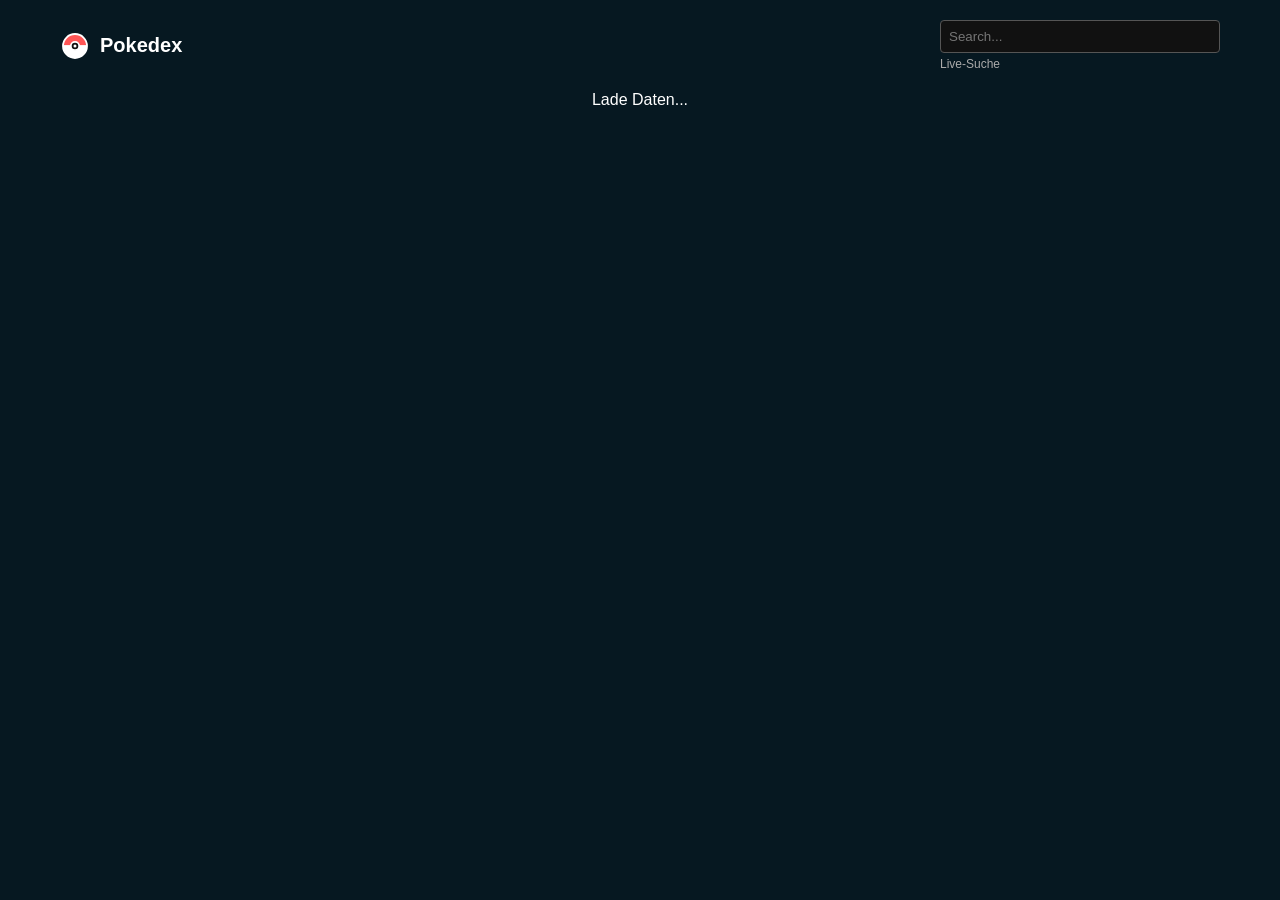
==== pokemon.html @ 80be7262 "first commit" ====
<!doctype html>
<html lang="de">
  <head>
    <meta charset="UTF-8" />
    <meta name="viewport" content="width=device-width, initial-scale=1.0" />
    <title>Pokedex</title>
    <link rel="stylesheet" href="style.css" />
  </head>
  <body>
    <div class="app">
      <header class="topbar">
        <div class="brand">
          <svg
            width="30"
            height="30"
            viewBox="0 0 100 100"
            xmlns="http://www.w3.org/2000/svg"
            class="brand-logo"
          >
            <path d="M 10 50 A 40 40 0 0 1 90 50 Z" fill="#ff5555" />
            <path d="M 10 50 A 40 40 0 0 0 90 50 Z" fill="#ffffff" />
            <circle
              cx="50"
              cy="50"
              r="40"
              fill="none"
              stroke="#ffffff"
              stroke-width="6"
            />
            <line
              x1="10"
              y1="50"
              x2="90"
              y2="50"
              stroke="#ffffff"
              stroke-width="6"
            />
            <circle
              cx="50"
              cy="50"
              r="14"
              fill="#111111"
              stroke="#ffffff"
              stroke-width="6"
            />
            <circle cx="50" cy="50" r="5" fill="#ffffff" />
          </svg>
          <span class="brand-title">Pokedex</span>
        </div>
        <div class="search">
          <input
            id="searchInput"
            type="text"
            placeholder="Search..."
            autocomplete="off"
          />
          <div id="hint" class="hint">Live-Suche</div>
        </div>
      </header>

      <main id="pokemon-container" class="grid"></main>
    </div>

    <div id="modalOverlay" class="overlay hidden">
      <div class="modal">
        <button id="modalClose" class="modal-close">✕</button>

        <div class="modal-head">
          <div class="modal-title">
            <span id="modalPid" class="pid">#0</span>
            <span id="modalName" class="pname">Pokemon</span>
          </div>
        </div>

        <div id="modalHero" class="modal-hero">
          <img id="modalImg" class="modal-sprite" alt="" />
        </div>

        <div class="tabs">
          <button class="tab active" data-tab="main">Main</button>
          <button class="tab" data-tab="stats">Stats</button>
          <button class="tab" data-tab="evo">Evo Chain</button>
        </div>

        <div class="tabpanes">
          <section id="pane-main" class="pane active"></section>
          <section id="pane-stats" class="pane"></section>
          <section id="pane-evo" class="pane"></section>
        </div>
      </div>
    </div>

    <script src="script.js"></script>
  </body>
</html>
---- style.css ----
* {
  box-sizing: border-box;
}

body {
  margin: 0;
  font-family: Arial, sans-serif;
  color: #ffffff;
  min-height: 100vh;
  background-color: #061821;
}

.app {
  max-width: 1200px;
  margin: 0 auto;
  padding: 20px;
}

.topbar {
  display: flex;
  align-items: center;
  justify-content: space-between;
  padding-bottom: 20px;
}

.brand {
  display: flex;
  align-items: center;
  gap: 10px;
}

.brand-logo {
  height: 30px;
}

.brand-title {
  font-weight: bold;
  font-size: 20px;
}

.search {
  position: relative;
  width: 280px;
}

.search input {
  width: 100%;
  padding: 8px;
  border-radius: 4px;
  border: 1px solid #555;
  background-color: #111;
  color: #fff;
}

.hint {
  font-size: 12px;
  color: #aaa;
  margin-top: 4px;
}

.grid {
  display: flex;
  flex-wrap: wrap;
  gap: 20px;
  justify-content: center;
}

.card {
  width: 200px;
  background-color: #0b2a34;
  border: 1px solid #333;
  border-radius: 10px;
  cursor: pointer;
  text-align: center;
  overflow: hidden;
}

.card:hover,
.card:focus {
  border-color: #fff;
  outline: none;
}

.card-head {
  display: flex;
  justify-content: space-between;
  padding: 10px;
  background-color: #111;
  font-size: 14px;
}

.sprite {
  width: 120px;
  height: 120px;
  margin: 10px 0;
}

.bst {
  font-size: 12px;
  color: #aaa;
}

.overlay {
  position: fixed;
  top: 0;
  left: 0;
  width: 100%;
  height: 100%;
  background-color: rgba(0, 0, 0, 0.8);
  display: flex;
  justify-content: center;
  align-items: center;
  z-index: 100;
}

.overlay.hidden {
  display: none;
}

.modal {
  width: 400px;
  background-color: #0b2a34;
  border-radius: 10px;
  position: relative;
}

.modal-close {
  position: absolute;
  top: 10px;
  right: 10px;
  background: none;
  border: none;
  color: white;
  font-size: 20px;
  cursor: pointer;
}

.modal-head {
  padding: 15px;
  background-color: #111;
  border-top-left-radius: 10px;
  border-top-right-radius: 10px;
}

.modal-hero {
  text-align: center;
  padding: 20px;
  background-color: #222;
}

.modal-sprite {
  width: 150px;
  height: 150px;
}

.tabs {
  display: flex;
  background-color: #111;
}

.tab {
  flex: 1;
  padding: 10px;
  background: none;
  border: none;
  color: #888;
  cursor: pointer;
}

.tab.active {
  color: #fff;
  border-bottom: 2px solid #ff5555;
}

.tabpanes {
  padding: 20px;
}

.pane {
  display: none;
}

.pane.active {
  display: block;
}

.evo-row {
  display: flex;
  align-items: center;
  justify-content: center;
  gap: 10px;
}

.evo-stage {
  text-align: center;
}

.evo-img {
  width: 70px;
  height: 70px;
}

.evo-arrow {
  font-size: 24px;
  color: #888;
}

.kv {
  margin-bottom: 5px;
  font-size: 14px;
}
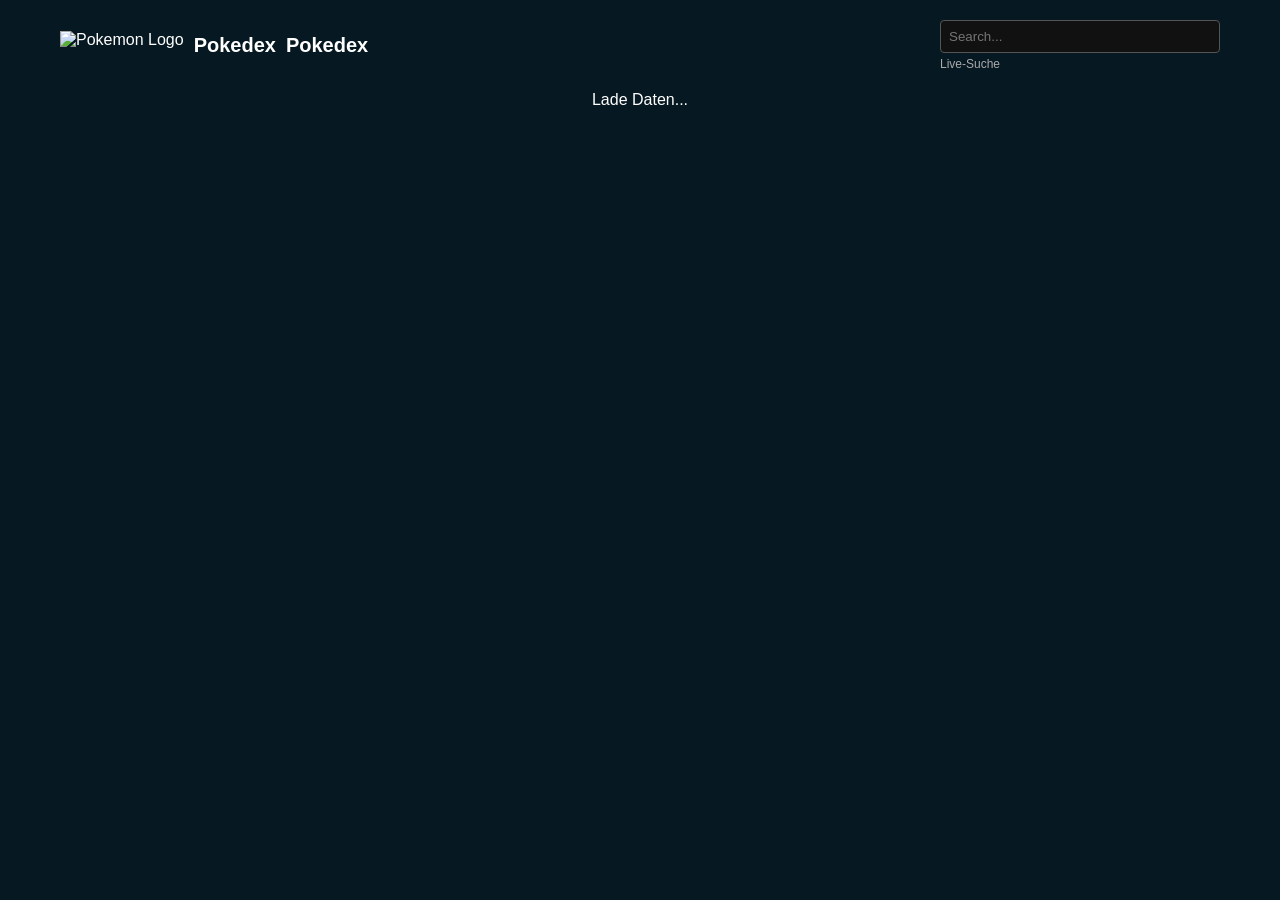
==== commit 57395be2: "Logo Bild eingefügt" ====
--- a/pokemon.html
+++ b/pokemon.html
@@ -10,41 +10,10 @@
     <div class="app">
       <header class="topbar">
         <div class="brand">
-          <svg
-            width="30"
-            height="30"
-            viewBox="0 0 100 100"
-            xmlns="http://www.w3.org/2000/svg"
-            class="brand-logo"
-          >
-            <path d="M 10 50 A 40 40 0 0 1 90 50 Z" fill="#ff5555" />
-            <path d="M 10 50 A 40 40 0 0 0 90 50 Z" fill="#ffffff" />
-            <circle
-              cx="50"
-              cy="50"
-              r="40"
-              fill="none"
-              stroke="#ffffff"
-              stroke-width="6"
-            />
-            <line
-              x1="10"
-              y1="50"
-              x2="90"
-              y2="50"
-              stroke="#ffffff"
-              stroke-width="6"
-            />
-            <circle
-              cx="50"
-              cy="50"
-              r="14"
-              fill="#111111"
-              stroke="#ffffff"
-              stroke-width="6"
-            />
-            <circle cx="50" cy="50" r="5" fill="#ffffff" />
-          </svg>
+          <div class="brand">
+            <img src="pokemon.png" alt="Pokemon Logo" class="brand-logo" />
+            <span class="brand-title">Pokedex</span>
+          </div>
           <span class="brand-title">Pokedex</span>
         </div>
         <div class="search">
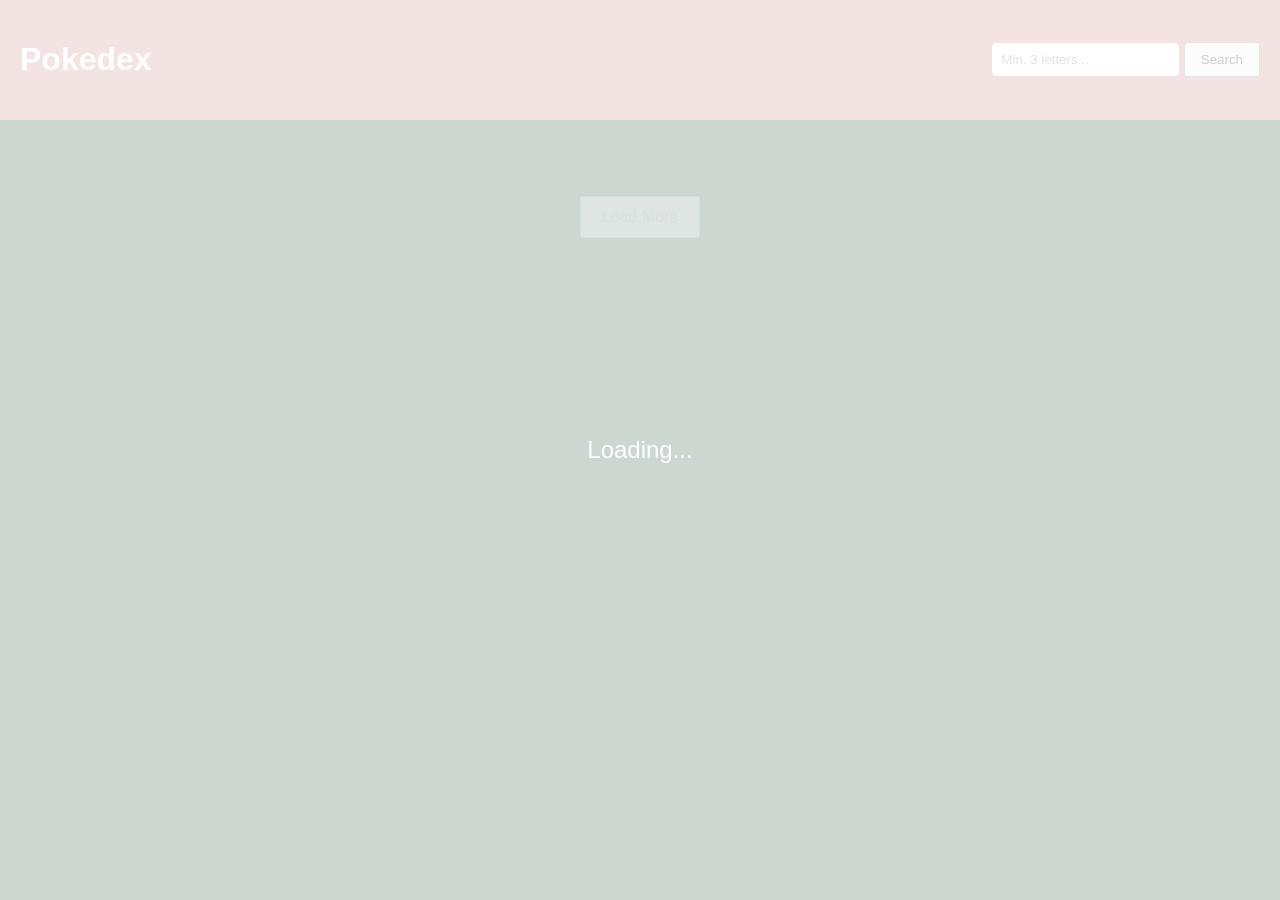
==== commit 047fde36: "Refactor: apply checklist requirements and update search logic" ====
--- a/pokemon.html
+++ b/pokemon.html
@@ -4,60 +4,89 @@
     <meta charset="UTF-8" />
     <meta name="viewport" content="width=device-width, initial-scale=1.0" />
     <title>Pokedex</title>
+    <!-- Favicon Platzhalter -->
+    <link rel="icon" href="data:;base64,iVBORw0KGgo=" />
     <link rel="stylesheet" href="style.css" />
+    <link rel="stylesheet" href="standard.css" />
   </head>
   <body>
-    <div class="app">
-      <header class="topbar">
-        <div class="brand">
-          <div class="brand">
-            <img src="pokemon.png" alt="Pokemon Logo" class="brand-logo" />
-            <span class="brand-title">Pokedex</span>
-          </div>
-          <span class="brand-title">Pokedex</span>
-        </div>
-        <div class="search">
-          <input
-            id="searchInput"
-            type="text"
-            placeholder="Search..."
-            autocomplete="off"
-          />
-          <div id="hint" class="hint">Live-Suche</div>
-        </div>
-      </header>
+    <header class="topbar">
+      <div class="brand">
+        <h1>Pokedex</h1>
+      </div>
+      <div class="search-area">
+        <input
+          type="text"
+          id="searchInput"
+          data-id="search-input"
+          placeholder="Min. 3 letters..."
+          oninput="searchPokemon()"
+        />
+        <button
+          data-id="search-button"
+          onclick="searchPokemon()"
+          aria-label="Search Pokemon"
+        >
+          Search
+        </button>
+      </div>
+    </header>
 
-      <main id="pokemon-container" class="grid"></main>
+    <main data-id="content">
+      <ul id="pokemon-list" class="grid"></ul>
+
+      <div class="load-area">
+        <button
+          id="loadBtn"
+          data-id="load-more-button"
+          onclick="loadPokemon()"
+          aria-label="Load more Pokemon"
+        >
+          Load More
+        </button>
+      </div>
+    </main>
+
+    <div id="loading-screen" class="loading-screen" style="display: none">
+      <p>Loading...</p>
     </div>
 
-    <div id="modalOverlay" class="overlay hidden">
-      <div class="modal">
-        <button id="modalClose" class="modal-close">✕</button>
+    <dialog
+      id="pokedex-dialog"
+      data-id="dialog"
+      class="dialog"
+      aria-label="Pokemon Details"
+    >
+      <div class="dialog-inner">
+        <button
+          id="closeBtn"
+          data-id="close-dialog-button"
+          onclick="closeDialog()"
+          aria-label="Close dialog"
+        >
+          ✕
+        </button>
 
-        <div class="modal-head">
-          <div class="modal-title">
-            <span id="modalPid" class="pid">#0</span>
-            <span id="modalName" class="pname">Pokemon</span>
-          </div>
+        <div class="nav-buttons">
+          <button
+            data-id="prev-button"
+            onclick="prevPokemon()"
+            aria-label="Previous Pokemon"
+          >
+            ◀
+          </button>
+          <button
+            data-id="next-button"
+            onclick="nextPokemon()"
+            aria-label="Next Pokemon"
+          >
+            ▶
+          </button>
         </div>
 
-        <div id="modalHero" class="modal-hero">
-          <img id="modalImg" class="modal-sprite" alt="" />
-        </div>
-
-        <div class="tabs">
-          <button class="tab active" data-tab="main">Main</button>
-          <button class="tab" data-tab="stats">Stats</button>
-          <button class="tab" data-tab="evo">Evo Chain</button>
-        </div>
-
-        <div class="tabpanes">
-          <section id="pane-main" class="pane active"></section>
-          <section id="pane-stats" class="pane"></section>
-          <section id="pane-evo" class="pane"></section>
-        </div>
+        <div id="dialog-content"></div>
       </div>
-    </div>
+    </dialog>
 
     <script src="script.js"></script>
   </body>
--- a/style.css
+++ b/style.css
@@ -5,57 +5,36 @@
 body {
   margin: 0;
   font-family: Arial, sans-serif;
-  color: #ffffff;
-  min-height: 100vh;
-  background-color: #061821;
 }
 
-.app {
-  max-width: 1200px;
-  margin: 0 auto;
-  padding: 20px;
+.no-scroll {
+  overflow: hidden;
 }
 
 .topbar {
   display: flex;
+  justify-content: space-between;
   align-items: center;
-  justify-content: space-between;
-  padding-bottom: 20px;
+  padding: 20px;
+  background-color: #c57272;
+  color: white;
 }
 
-.brand {
-  display: flex;
-  align-items: center;
-  gap: 10px;
+.search-area input {
+  padding: 8px;
+  border-radius: 4px;
+  border: 1px solid #fff;
 }
 
-.brand-logo {
-  height: 30px;
+.search-area button {
+  padding: 8px 15px;
+  cursor: pointer;
 }
 
-.brand-title {
-  font-weight: bold;
-  font-size: 20px;
-}
-
-.search {
-  position: relative;
-  width: 280px;
-}
-
-.search input {
-  width: 100%;
-  padding: 8px;
-  border-radius: 4px;
-  border: 1px solid #555;
-  background-color: #111;
-  color: #fff;
-}
-
-.hint {
-  font-size: 12px;
-  color: #aaa;
-  margin-top: 4px;
+main {
+  max-width: 1440px;
+  margin: 0 auto;
+  padding: 20px;
 }
 
 .grid {
@@ -63,149 +42,122 @@
   flex-wrap: wrap;
   gap: 20px;
   justify-content: center;
+  list-style: none;
+  padding: 0;
 }
 
-.card {
-  width: 200px;
-  background-color: #0b2a34;
-  border: 1px solid #333;
+.card-item {
   border-radius: 10px;
-  cursor: pointer;
-  text-align: center;
   overflow: hidden;
+  transition: transform 0.2s;
 }
 
-.card:hover,
-.card:focus {
-  border-color: #fff;
-  outline: none;
+.card-item:hover {
+  transform: scale(1.05);
 }
 
-.card-head {
+.card-btn {
+  width: 200px;
+  background: none;
+  border: none;
+  color: white;
+  cursor: pointer;
+  padding: 20px;
   display: flex;
-  justify-content: space-between;
-  padding: 10px;
-  background-color: #111;
-  font-size: 14px;
+  flex-direction: column;
+  align-items: center;
 }
 
-.sprite {
+.card-btn img {
   width: 120px;
   height: 120px;
-  margin: 10px 0;
 }
 
-.bst {
-  font-size: 12px;
-  color: #aaa;
+.load-area {
+  text-align: center;
+  margin-top: 40px;
 }
 
-.overlay {
+.load-area button {
+  padding: 10px 20px;
+  font-size: 16px;
+  cursor: pointer;
+}
+
+.loading-screen {
   position: fixed;
   top: 0;
   left: 0;
   width: 100%;
   height: 100%;
-  background-color: rgba(0, 0, 0, 0.8);
+  background: rgba(255, 255, 255, 0.8);
   display: flex;
   justify-content: center;
   align-items: center;
-  z-index: 100;
+  font-size: 24px;
+  z-index: 999;
 }
 
-.overlay.hidden {
-  display: none;
+.dialog {
+  border: none;
+  border-radius: 15px;
+  padding: 0;
+  width: 90%;
+  max-width: 500px;
+  background: transparent;
 }
 
-.modal {
-  width: 400px;
-  background-color: #0b2a34;
-  border-radius: 10px;
-  position: relative;
+.dialog::backdrop {
+  background: rgba(0, 0, 0, 0.7);
 }
 
-.modal-close {
+.dialog-inner {
+  background: white;
+  position: relative;
+  border-radius: 15px;
+  overflow: hidden;
+}
+
+#closeBtn {
   position: absolute;
   top: 10px;
   right: 10px;
-  background: none;
+  background: rgba(0, 0, 0, 0.5);
+  color: white;
   border: none;
-  color: white;
-  font-size: 20px;
+  border-radius: 50%;
+  width: 30px;
+  height: 30px;
   cursor: pointer;
+  z-index: 10;
 }
 
-.modal-head {
-  padding: 15px;
-  background-color: #111;
-  border-top-left-radius: 10px;
-  border-top-right-radius: 10px;
+.nav-buttons {
+  position: absolute;
+  top: 50%;
+  width: 100%;
+  display: flex;
+  justify-content: space-between;
+  padding: 0 10px;
+  transform: translateY(-50%);
 }
 
-.modal-hero {
-  text-align: center;
-  padding: 20px;
-  background-color: #222;
+.nav-buttons button {
+  background: rgba(0, 0, 0, 0.5);
+  color: white;
+  border: none;
+  padding: 10px;
+  cursor: pointer;
+  border-radius: 5px;
 }
 
-.modal-sprite {
+.overlay-content {
+  padding: 40px 20px;
+  text-align: center;
+  color: white;
+}
+
+.overlay-content img {
   width: 150px;
   height: 150px;
 }
-
-.tabs {
-  display: flex;
-  background-color: #111;
-}
-
-.tab {
-  flex: 1;
-  padding: 10px;
-  background: none;
-  border: none;
-  color: #888;
-  cursor: pointer;
-}
-
-.tab.active {
-  color: #fff;
-  border-bottom: 2px solid #ff5555;
-}
-
-.tabpanes {
-  padding: 20px;
-}
-
-.pane {
-  display: none;
-}
-
-.pane.active {
-  display: block;
-}
-
-.evo-row {
-  display: flex;
-  align-items: center;
-  justify-content: center;
-  gap: 10px;
-}
-
-.evo-stage {
-  text-align: center;
-}
-
-.evo-img {
-  width: 70px;
-  height: 70px;
-}
-
-.evo-arrow {
-  font-size: 24px;
-  color: #888;
-}
-
-.kv {
-  margin-bottom: 5px;
-  font-size: 14px;
-}
--- a/standard.css
+++ b/standard.css
@@ -0,0 +1,21 @@
+:root {
+  --bg_darkblue_light: #03371f;
+  --accent_orange: #29221d;
+}
+
+* {
+  box-sizing: border-box;
+}
+
+body {
+  margin: 0 auto;
+  max-width: 1440px;
+  background-color: var(--bg_darkblue_light);
+  color: white;
+  font-family: "Gill Sans", "Gill Sans MT", Calibri, "Trebuchet MS", sans-serif;
+}
+
+header,
+footer {
+  width: 100%;
+}
